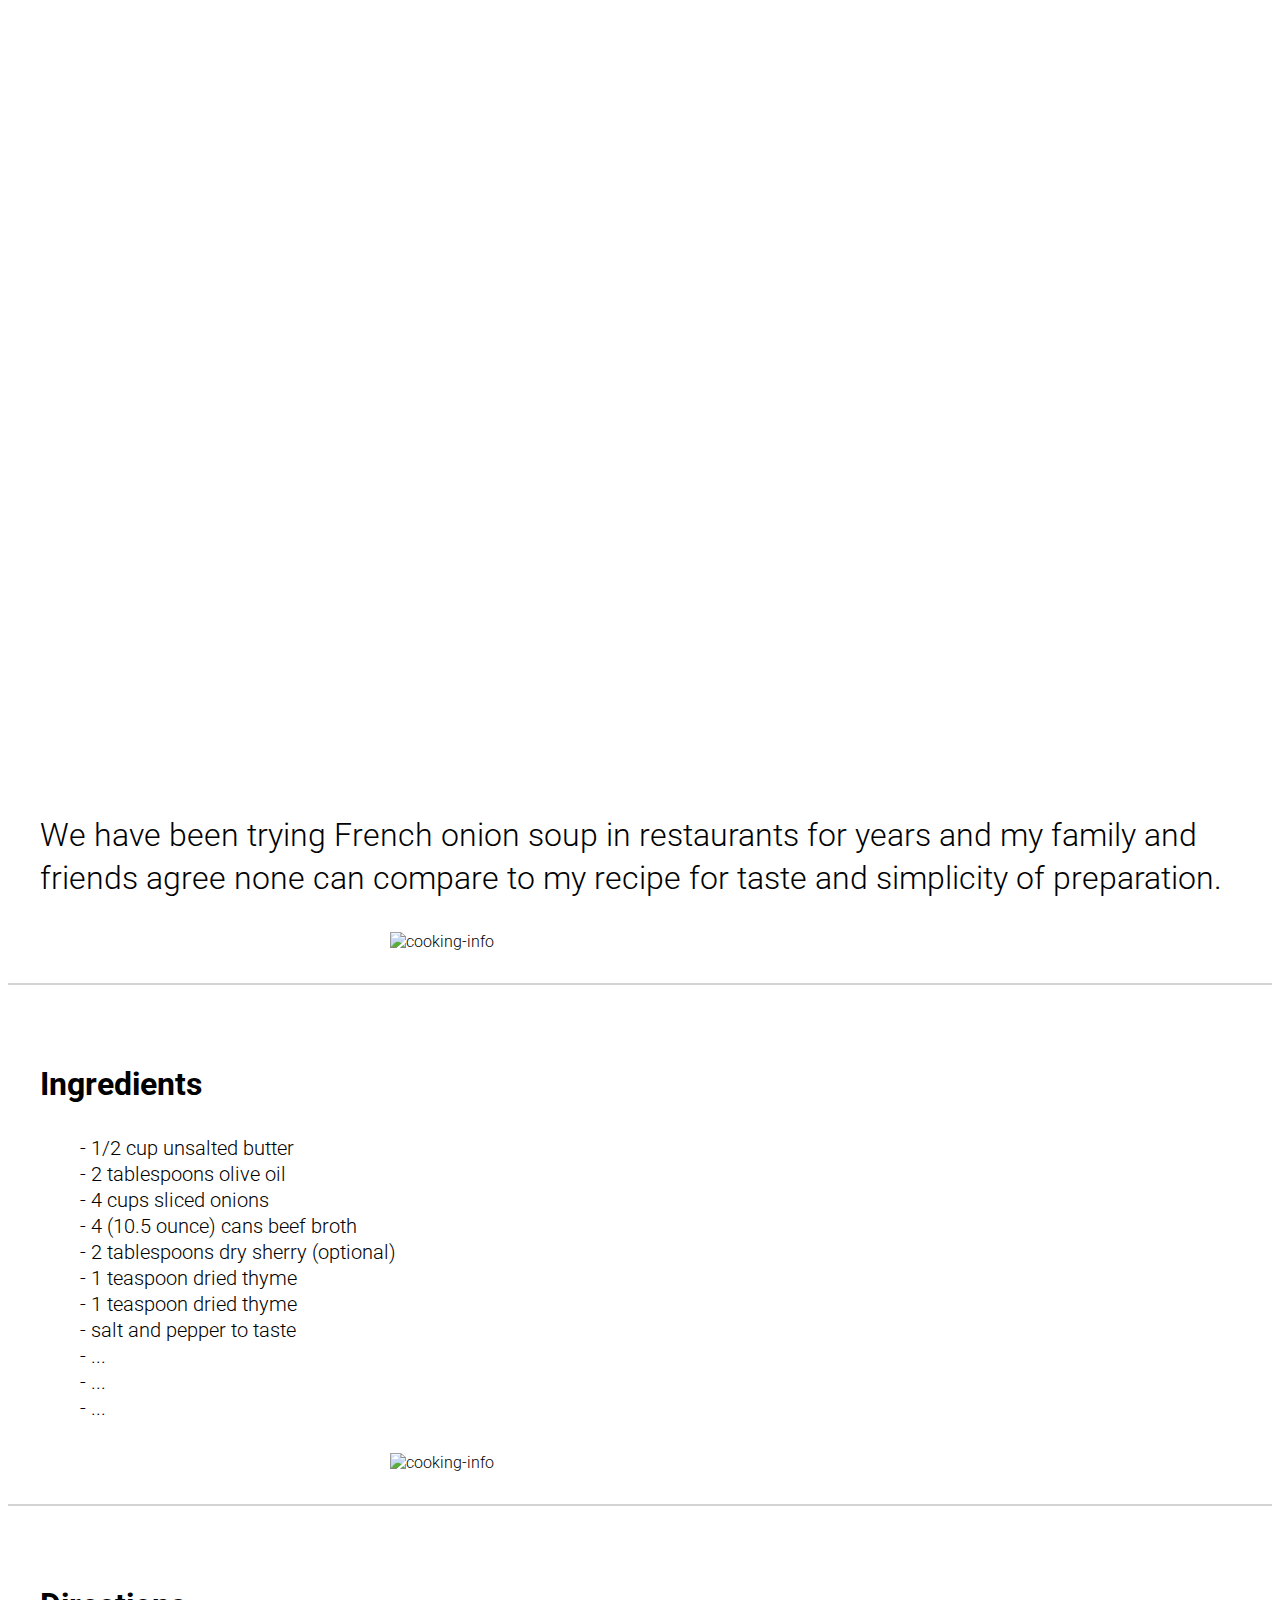
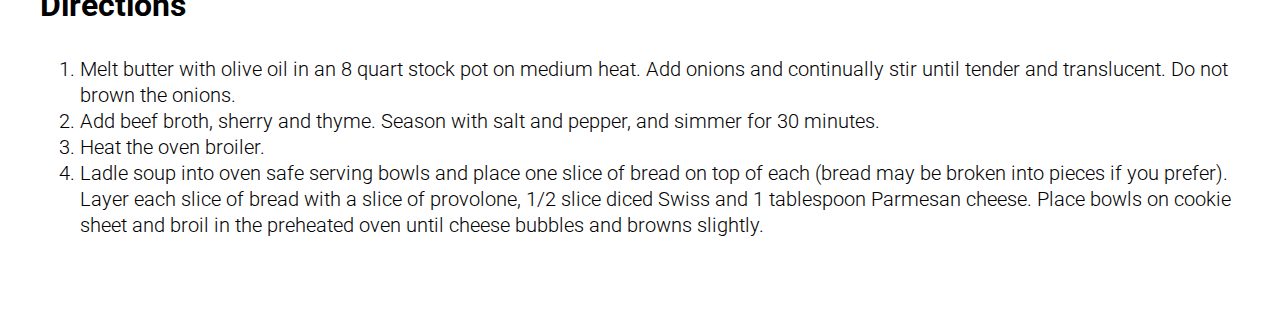
==== french-soup/index.html @ f2507440 "Style second page" ====
<!DOCTYPE html>
<html lang="en">
  <head>
    <meta charset="UTF-8" />
    <meta name="viewport" content="width=device-width, initial-scale=1.0" />
    <title>French Onion Soup Recipe</title>
    <link rel="stylesheet" href="/styles/style.css" />
  </head>

  <body>
    <header class="hero">
      <h1 class="heading">French Onion Soup</h1>
    </header>
    <main>
      <section class="container">
        <article class="presentation">
          <p>
            We have been trying French onion soup in restaurants for years and
            my family and friends agree none can compare to my recipe for taste
            and simplicity of preparation.
          </p>
        </article>
        <img
          class="fake-icon-group"
          src="images/recipe-info.png"
          alt="cooking-info"
        />
      </section>
      <section class="container">
        <h2 class="subheading">Ingredients</h2>
        <ul class="list-ingredients">
          <li class="list-item">- 1/2 cup unsalted butter</li>
          <li class="list-item">- 2 tablespoons olive oil</li>
          <li class="list-item">- 4 cups sliced onions</li>
          <li class="list-item">- 4 (10.5 ounce) cans beef broth</li>
          <li class="list-item">- 2 tablespoons dry sherry (optional)</li>
          <li class="list-item">- 1 teaspoon dried thyme</li>
          <li class="list-item">- 1 teaspoon dried thyme</li>
          <li class="list-item">- salt and pepper to taste</li>
          <li class="list-item">- ...</li>
          <li class="list-item">- ...</li>
          <li class="list-item">- ...</li>
        </ul>
        <img
          class="fake-icon-group"
          src="images/cooking-info.png"
          alt="cooking-info"
        />
      </section>
      <section class="container">
        <h2 class="subheading">Directions</h2>
        <ol>
          <li class="list-item">
            Melt butter with olive oil in an 8 quart stock pot on medium heat.
            Add onions and continually stir until tender and translucent. Do not
            brown the onions.
          </li>
          <li class="list-item">
            Add beef broth, sherry and thyme. Season with salt and pepper, and
            simmer for 30 minutes.
          </li>
          <li class="list-item">Heat the oven broiler.</li>
          <li class="list-item">
            Ladle soup into oven safe serving bowls and place one slice of bread
            on top of each (bread may be broken into pieces if you prefer).
            Layer each slice of bread with a slice of provolone, 1/2 slice diced
            Swiss and 1 tablespoon Parmesan cheese. Place bowls on cookie sheet
            and broil in the preheated oven until cheese bubbles and browns
            slightly.
          </li>
        </ol>
      </section>
    </main>
  </body>
</html>
---- styles/style.css ----
@import url("https://fonts.googleapis.com/css2?family=Roboto:wght@300;400&display=swap");

body {
  font-family: Roboto, Arial, Arial, Helvetica, sans-serif;
  margin: 0;
}

.hero {
  background-image: url(/apple-pie/images/apple-pie.jpg);
  background-size: cover;
}

.heading {
  font-size: 5rem;
  font-weight: 400;
  color: white;
  margin: 0 auto;
  padding: 20rem 0;
  text-align: center;
}

.subheading {
  margin: 2rem 0;
}

.subheading,
.presentation {
  font-size: 2rem;
}

.presentation {
  line-height: 1.35;
}

.list-item {
  font-size: 1.25rem;
  line-height: 1.3;
}

.container {
  font-weight: 300;
  max-width: 1200px;
  margin: 5rem auto;
  padding: 0 2rem;
}

.container:not(:last-child) {
  border-bottom: 2px solid lightgrey;
}

.fake-icon-group {
  display: block;
  margin: 2rem auto;
  width: 500px;
}

.list-ingredients {
  list-style: none;
}
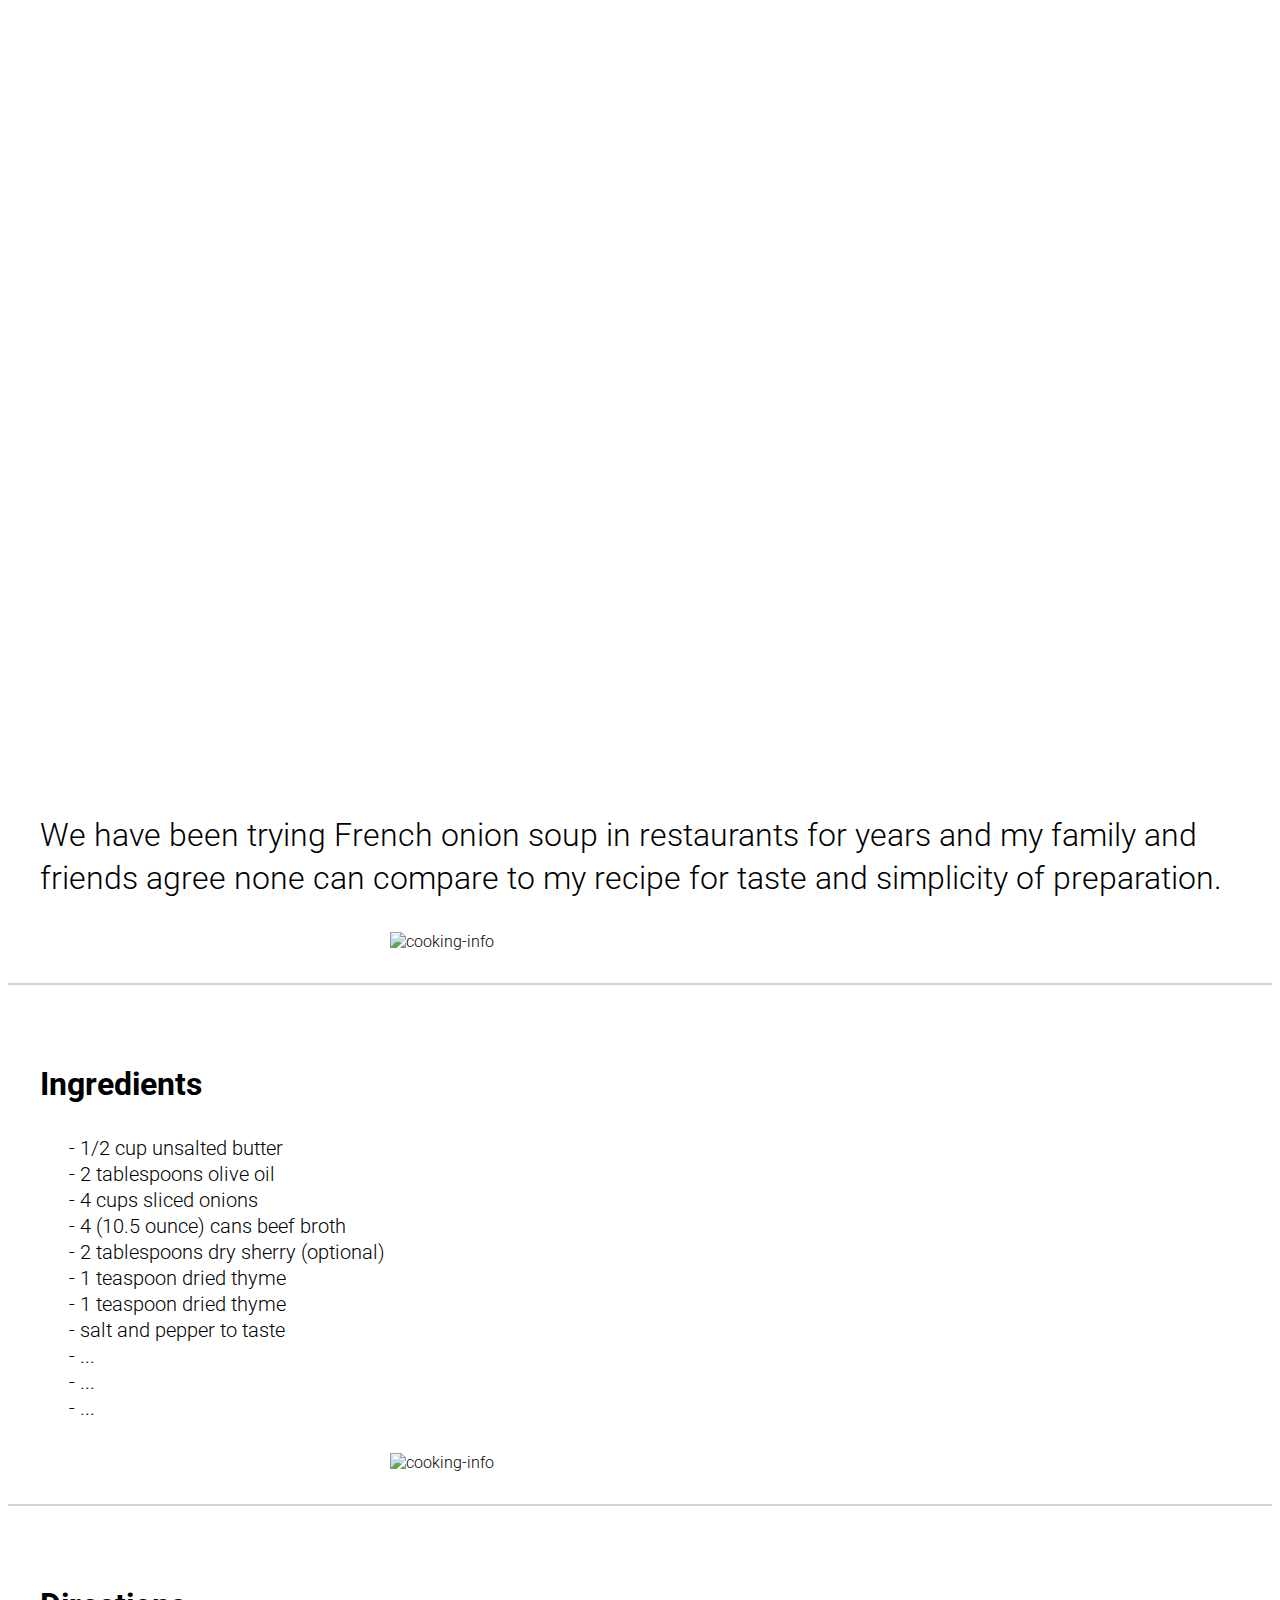
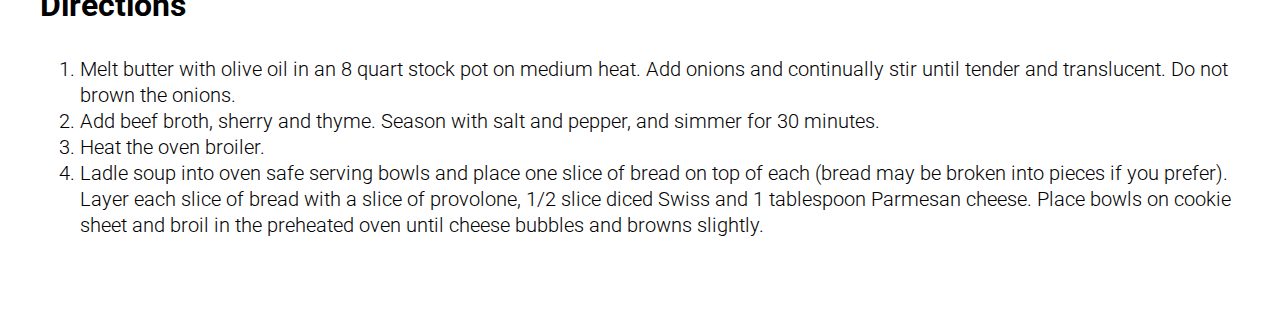
==== commit 91309394: "Apply hypohens from content" ====
--- a/french-soup/index.html
+++ b/french-soup/index.html
@@ -29,17 +29,17 @@
       <section class="container">
         <h2 class="subheading">Ingredients</h2>
         <ul class="list-ingredients">
-          <li class="list-item">- 1/2 cup unsalted butter</li>
-          <li class="list-item">- 2 tablespoons olive oil</li>
-          <li class="list-item">- 4 cups sliced onions</li>
-          <li class="list-item">- 4 (10.5 ounce) cans beef broth</li>
-          <li class="list-item">- 2 tablespoons dry sherry (optional)</li>
-          <li class="list-item">- 1 teaspoon dried thyme</li>
-          <li class="list-item">- 1 teaspoon dried thyme</li>
-          <li class="list-item">- salt and pepper to taste</li>
-          <li class="list-item">- ...</li>
-          <li class="list-item">- ...</li>
-          <li class="list-item">- ...</li>
+          <li class="list-item unordered">1/2 cup unsalted butter</li>
+          <li class="list-item unordered">2 tablespoons olive oil</li>
+          <li class="list-item unordered">4 cups sliced onions</li>
+          <li class="list-item unordered">4 (10.5 ounce) cans beef broth</li>
+          <li class="list-item unordered">2 tablespoons dry sherry (optional)</li>
+          <li class="list-item unordered">1 teaspoon dried thyme</li>
+          <li class="list-item unordered">1 teaspoon dried thyme</li>
+          <li class="list-item unordered">salt and pepper to taste</li>
+          <li class="list-item unordered">...</li>
+          <li class="list-item unordered">...</li>
+          <li class="list-item unordered">...</li>
         </ul>
         <img
           class="fake-icon-group"
--- a/styles/style.css
+++ b/styles/style.css
@@ -37,6 +37,10 @@
   line-height: 1.3;
 }
 
+.unordered::marker {
+  content: '- ';
+}
+
 .container {
   font-weight: 300;
   max-width: 1200px;
